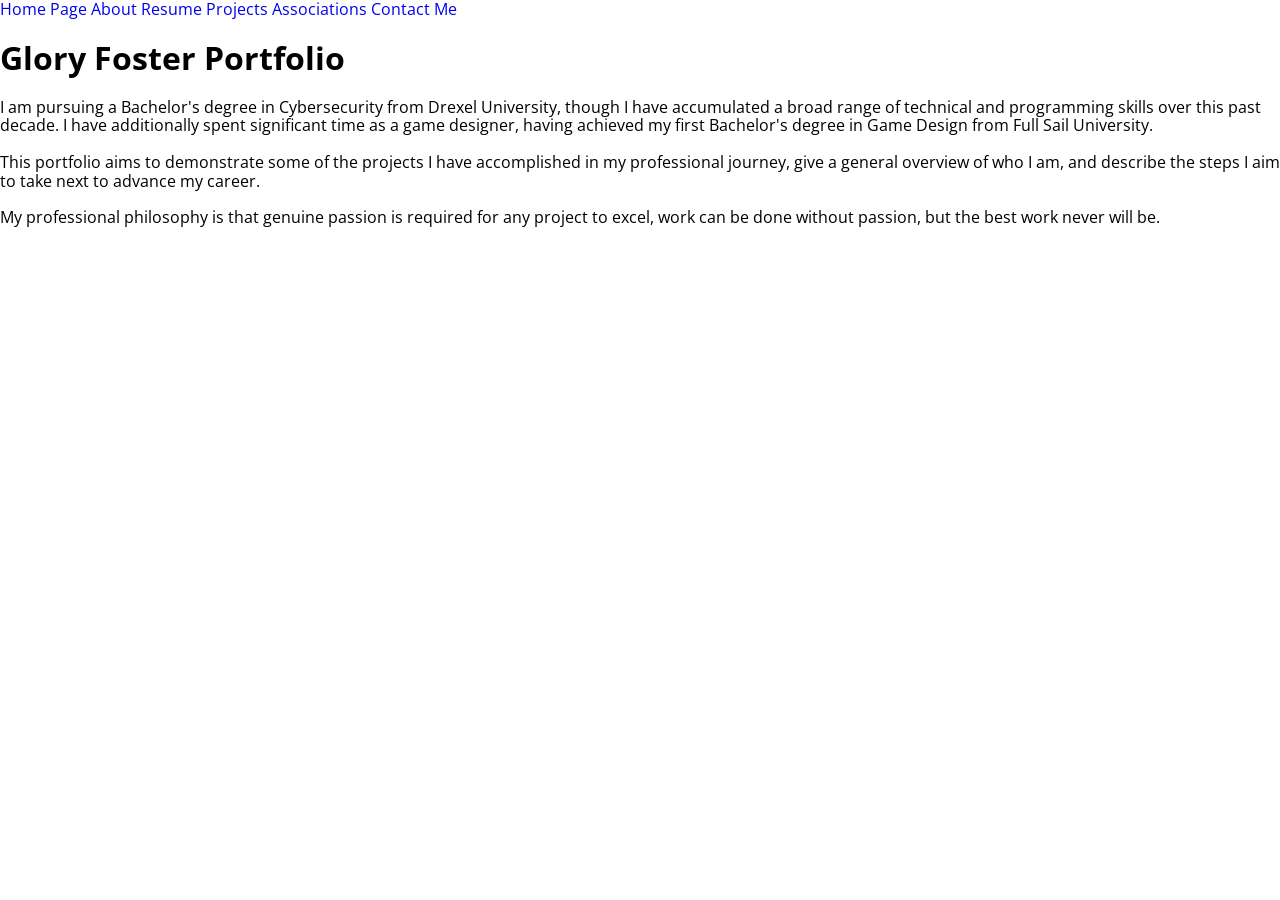
==== deploy/index.html @ ef03aaf0 "Modified HTML files" ====
<!DOCTYPE html>
<html lang="en">
<head>
        <meta charset="UTF-8">
        <meta name="viewport" content="width=device-width, initial-scale=1.0">
        <meta http-equiv="X-UA-Compatible" content="ie=edge">
        <!-- Google Fonts -->
        <link rel="preconnect" href="https://fonts.googleapis.com">
        <link rel="preconnect" href="https://fonts.gstatic.com" crossorigin>
        <link href="https://fonts.googleapis.com/css2?family=Open+Sans:ital,wght@0,300..800;1,300..800&display=swap" rel="stylesheet">
        <link rel="stylesheet" href="css/styles.css">
        <title>Glory Foster Portfolio - Home</title>
</head>

<body>

    <a href="index.html"> Home Page </a>
    <a href="about.html"> About </a>
    <a href="resume.html"> Resume </a>
    <a href="projects.html"> Projects </a>
    <a href="associations.html"> Associations </a>
    <a href="contact.html"> Contact Me </a>

	<h1> Glory Foster Portfolio </h1>

	<p>
    I am pursuing a Bachelor's degree in Cybersecurity from Drexel University, though I have accumulated a broad range of technical and programming skills over this past decade. I have additionally spent significant time as a game designer, having achieved my first Bachelor's degree in Game Design from Full Sail University. <br>
    <br>
	This portfolio aims to demonstrate some of the projects I have accomplished in my professional journey, give a general overview of who I am, and describe the steps I aim to take next to advance my career. <br>
    <br>
	My professional philosophy is that genuine passion is required for any project to excel, work can be done without passion, but the best work never will be.
	</p>

</body>

</html>
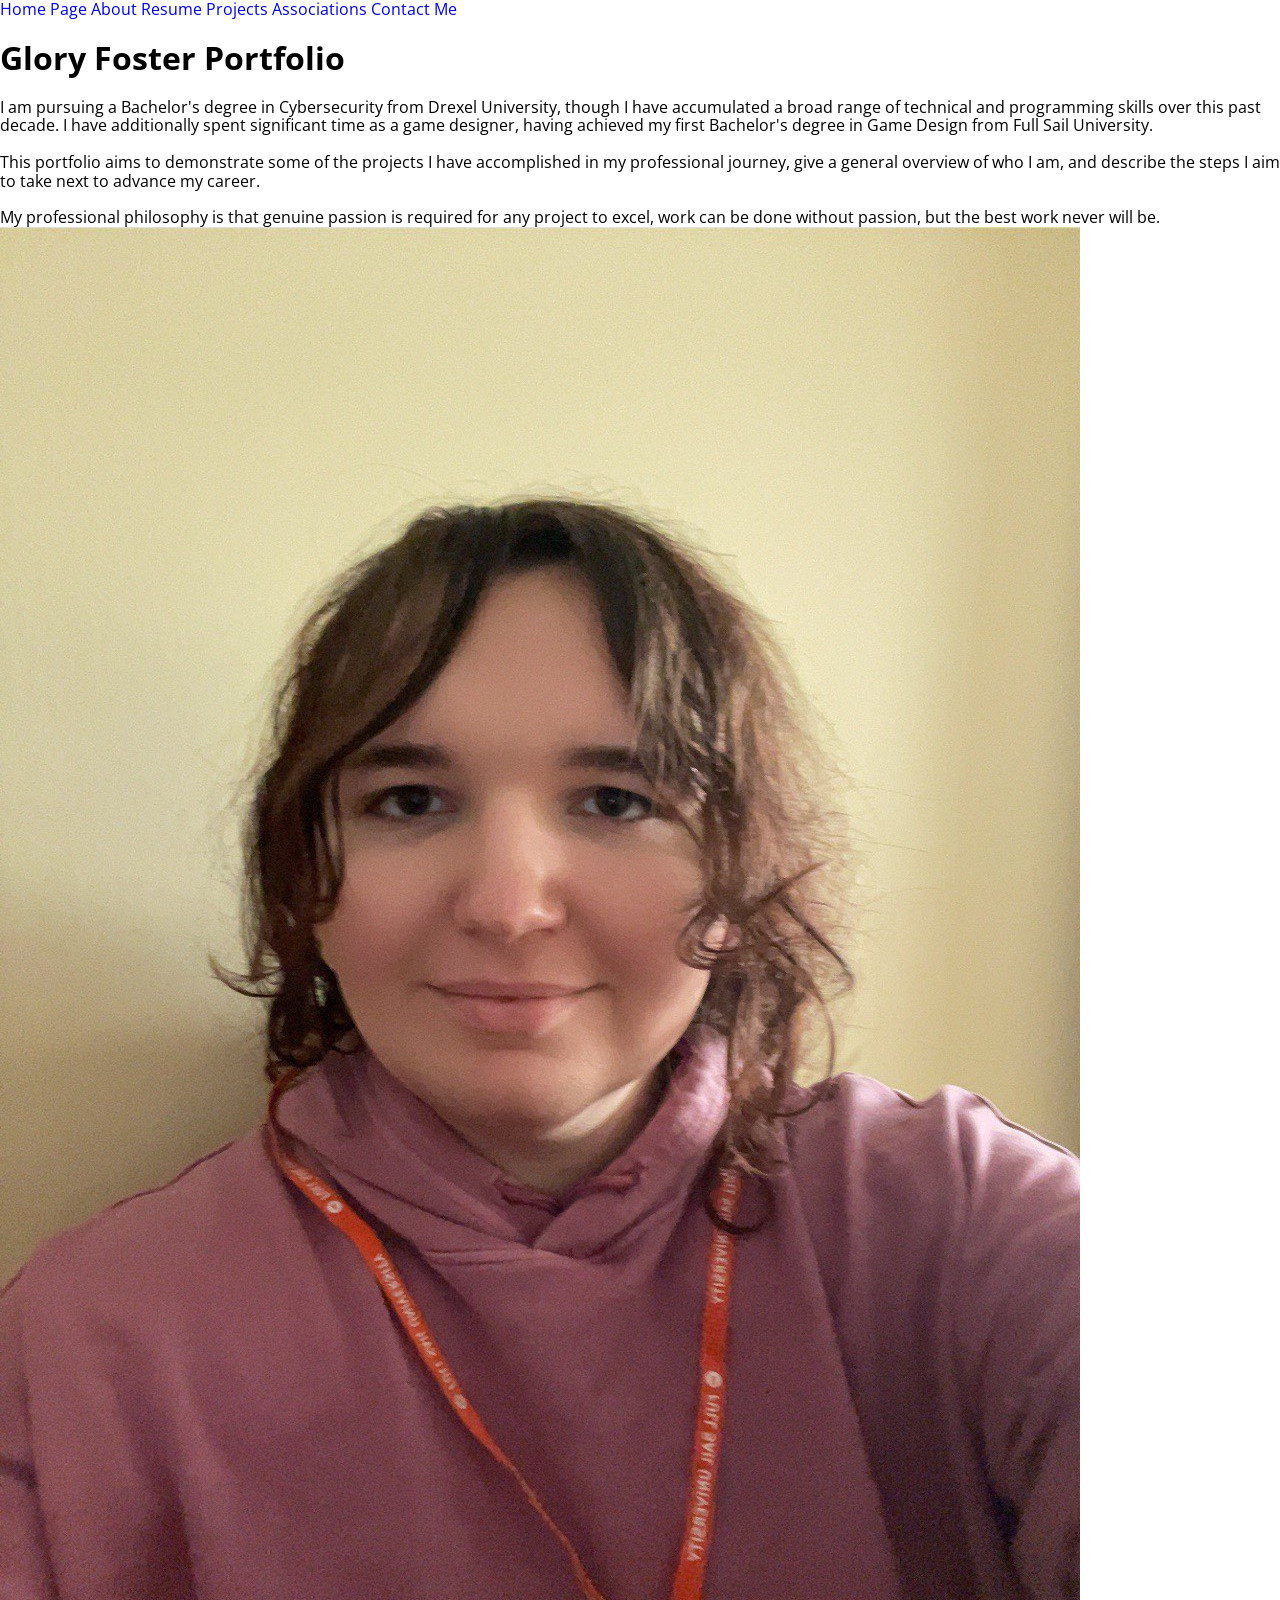
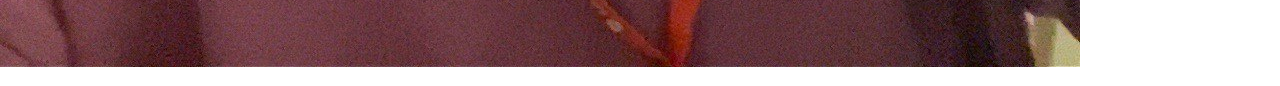
==== commit 2239f958: "Added Images to HTML files" ====
--- a/deploy/index.html
+++ b/deploy/index.html
@@ -24,12 +24,18 @@
 	<h1> Glory Foster Portfolio </h1>
 
 	<p>
+    <div>
     I am pursuing a Bachelor's degree in Cybersecurity from Drexel University, though I have accumulated a broad range of technical and programming skills over this past decade. I have additionally spent significant time as a game designer, having achieved my first Bachelor's degree in Game Design from Full Sail University. <br>
     <br>
 	This portfolio aims to demonstrate some of the projects I have accomplished in my professional journey, give a general overview of who I am, and describe the steps I aim to take next to advance my career. <br>
     <br>
 	My professional philosophy is that genuine passion is required for any project to excel, work can be done without passion, but the best work never will be.
-	</p>
+	</div>
+    <aside>
+        <img src="img/portrait.jpg">
+    </aside>
+
+    </p>
 
 </body>
 
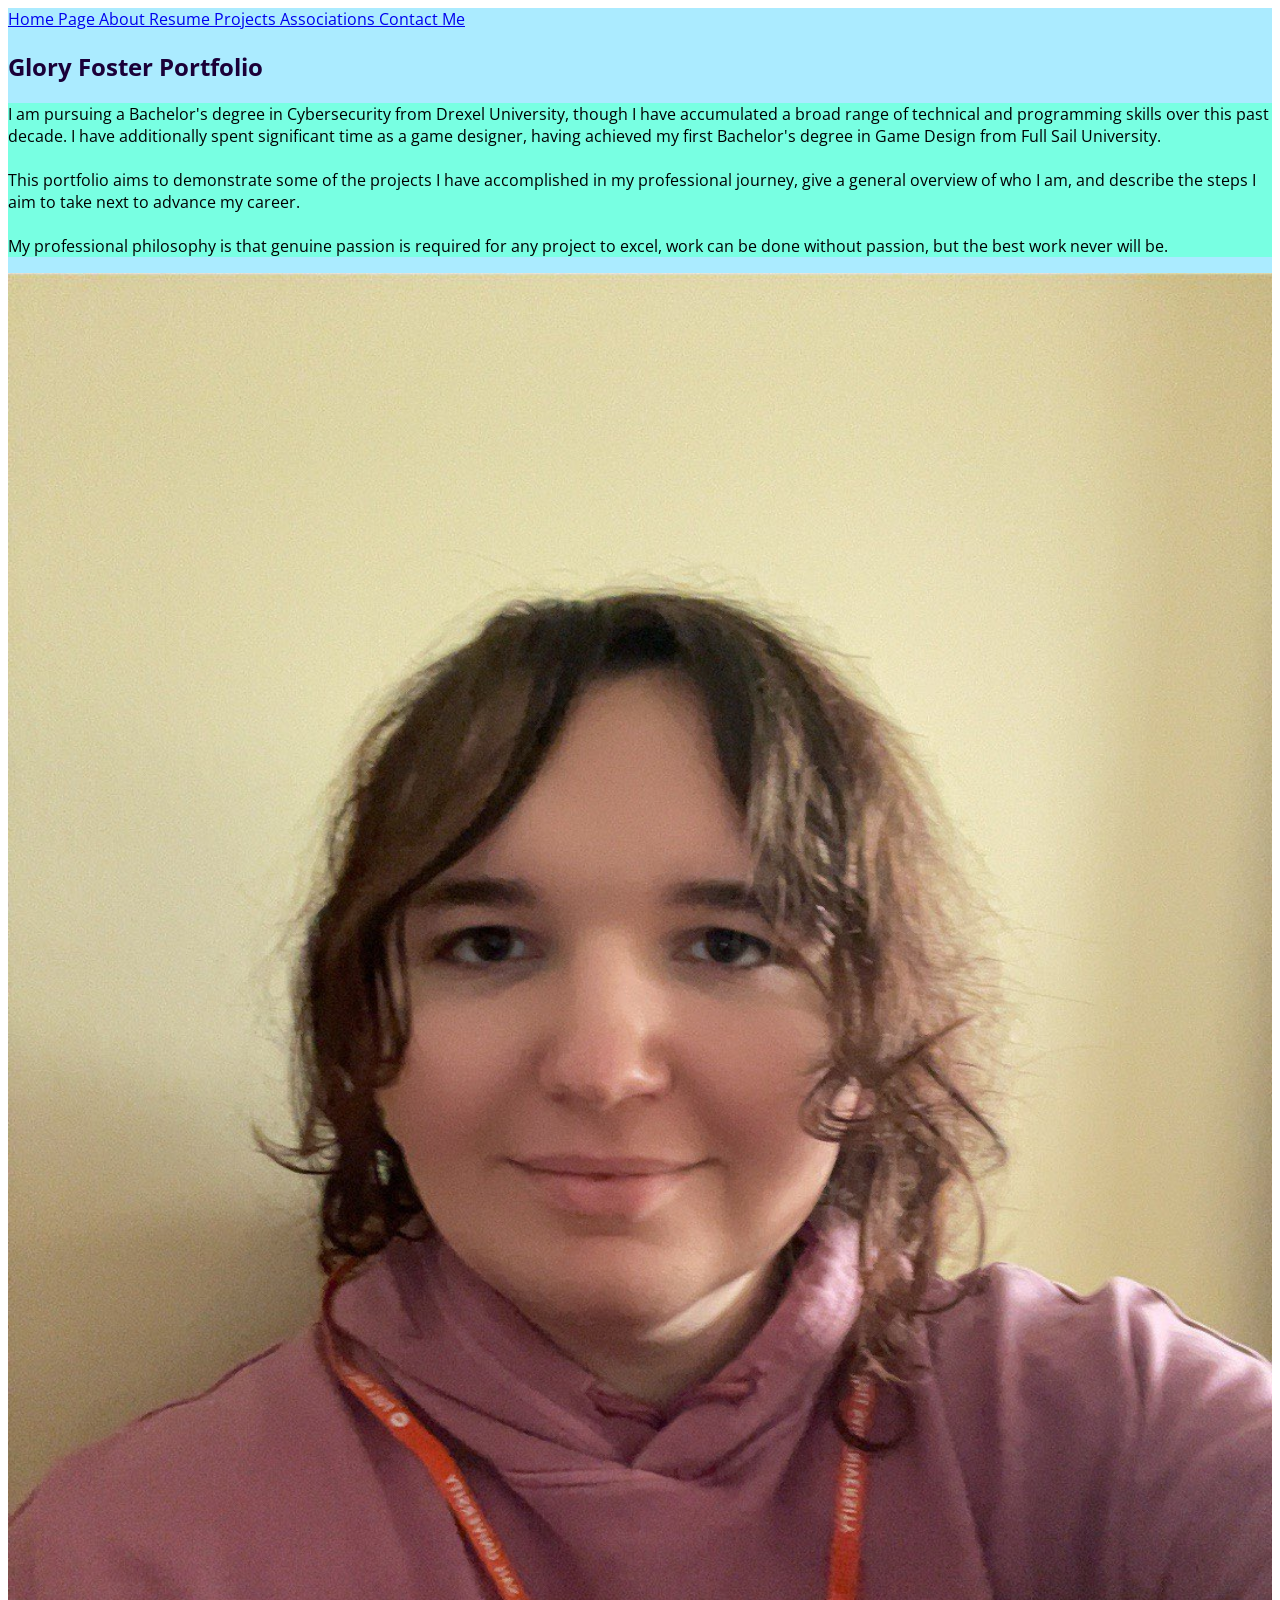
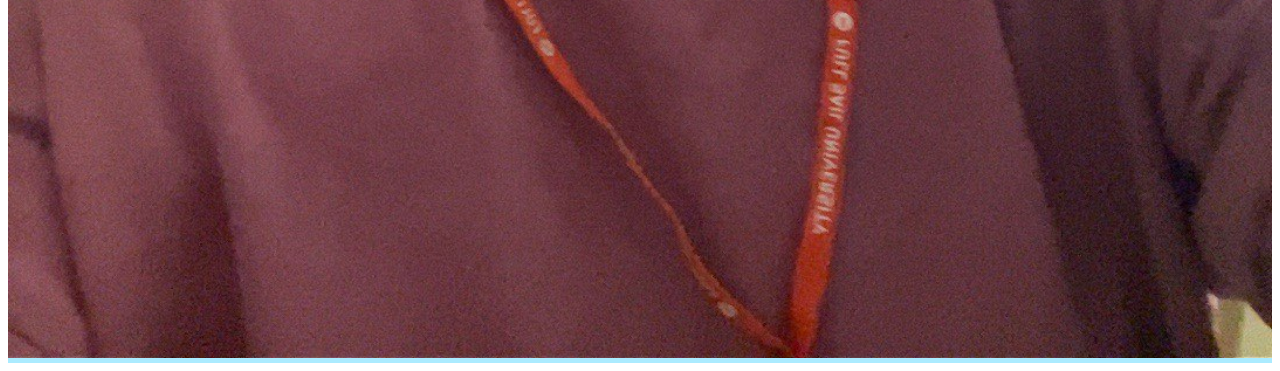
==== commit 9a0e70ff: "Testing Initial CSS" ====
--- a/deploy/index.html
+++ b/deploy/index.html
@@ -13,30 +13,34 @@
 </head>
 
 <body>
-
+<section id="index">
+    <section>
     <a href="index.html"> Home Page </a>
     <a href="about.html"> About </a>
     <a href="resume.html"> Resume </a>
     <a href="projects.html"> Projects </a>
     <a href="associations.html"> Associations </a>
     <a href="contact.html"> Contact Me </a>
+    </section>
 
-	<h1> Glory Foster Portfolio </h1>
+	<h1 class="section-title"> Glory Foster Portfolio </h1>
 
-	<p>
-    <div>
+    <article>
+    <p>
     I am pursuing a Bachelor's degree in Cybersecurity from Drexel University, though I have accumulated a broad range of technical and programming skills over this past decade. I have additionally spent significant time as a game designer, having achieved my first Bachelor's degree in Game Design from Full Sail University. <br>
     <br>
 	This portfolio aims to demonstrate some of the projects I have accomplished in my professional journey, give a general overview of who I am, and describe the steps I aim to take next to advance my career. <br>
     <br>
 	My professional philosophy is that genuine passion is required for any project to excel, work can be done without passion, but the best work never will be.
-	</div>
+	</p>
+    </article>
+
     <aside>
-        <img src="img/portrait.jpg">
+        <img src="img/portrait.jpg" class="img-scaler">
     </aside>
 
-    </p>
 
+</section>
 </body>
 
 </html>
--- a/deploy/css/styles.css
+++ b/deploy/css/styles.css
@@ -0,0 +1,89 @@
+@use "../helpers";
+
+.img-scaler{
+    width: 100%
+}
+
+body{
+    font-family: "Open Sans", sans-serif;
+}
+
+.section-title{
+    color: var(--DarkPurple);
+    font-size: helpers.rem-calc(50);
+    line-height: helpers.rem-calc(65);
+
+    span{
+        position: relative;
+
+    }
+}
+
+.button{
+
+
+
+}
+
+:root {
+    --Black: #000000;
+    --White: #ffffff;
+    --LilyWhite: #ECF9FF;
+    --MintBlue: #78ffe2;
+    --DarkerMint: #21d1ab;
+    --DarkPurple: #1b0038;
+    --SkyBlue: #abebff;
+}
+
+#index{
+    background-color: var(--SkyBlue);
+
+    article{
+        background-color: var(--MintBlue);
+    }
+}
+
+#about{
+    background-color: var(--SkyBlue);
+
+    article{
+        background-color: var(--MintBlue);
+    }
+
+}
+
+#resume{
+    background-color: var(--SkyBlue);
+
+    article{
+        background-color: var(--MintBlue);
+    }
+
+}
+
+#projects{
+    background-color: var(--SkyBlue);
+
+    article{
+        background-color: var(--MintBlue);
+    }
+
+}
+
+#associations{
+    background-color: var(--SkyBlue);
+
+    article{
+        background-color: var(--MintBlue);
+    }
+
+}
+
+#contact{
+    background-color: var(--SkyBlue);
+
+    article{
+        background-color: var(--MintBlue);
+    }
+
+}
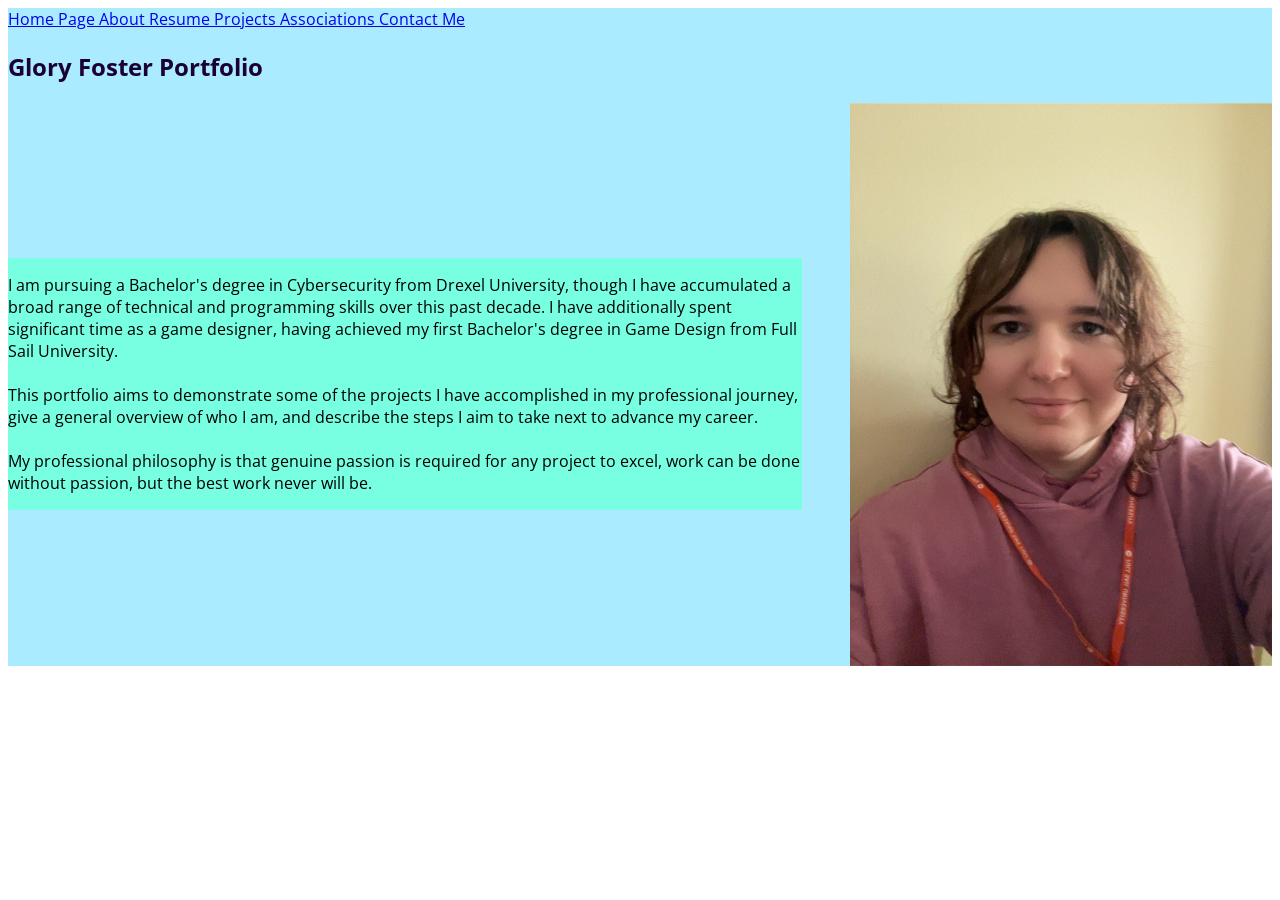
==== commit 9d772c10: "Added index wrapper" ====
--- a/deploy/index.html
+++ b/deploy/index.html
@@ -25,6 +25,7 @@
 
 	<h1 class="section-title"> Glory Foster Portfolio </h1>
 
+    <div class="index-wrapper">
     <article>
     <p>
     I am pursuing a Bachelor's degree in Cybersecurity from Drexel University, though I have accumulated a broad range of technical and programming skills over this past decade. I have additionally spent significant time as a game designer, having achieved my first Bachelor's degree in Game Design from Full Sail University. <br>
@@ -36,9 +37,9 @@
     </article>
 
     <aside>
-        <img src="img/portrait.jpg" class="img-scaler">
+        <img src="img/portrait.jpg" class="index-image">
     </aside>
-
+    </div>
 
 </section>
 </body>
--- a/deploy/css/styles.css
+++ b/deploy/css/styles.css
@@ -1,8 +1,4 @@
 @use "../helpers";
-
-.img-scaler{
-    width: 100%
-}
 
 body{
     font-family: "Open Sans", sans-serif;
@@ -37,6 +33,19 @@
 
 #index{
     background-color: var(--SkyBlue);
+
+    .index-wrapper{
+        display: flex;
+        align-items: center;
+        gap: 3rem;
+        justify-content: center;
+    }
+
+    .index-image{
+        max-width: 33vw;
+        height: auto;
+        display: block;
+    }
 
     article{
         background-color: var(--MintBlue);
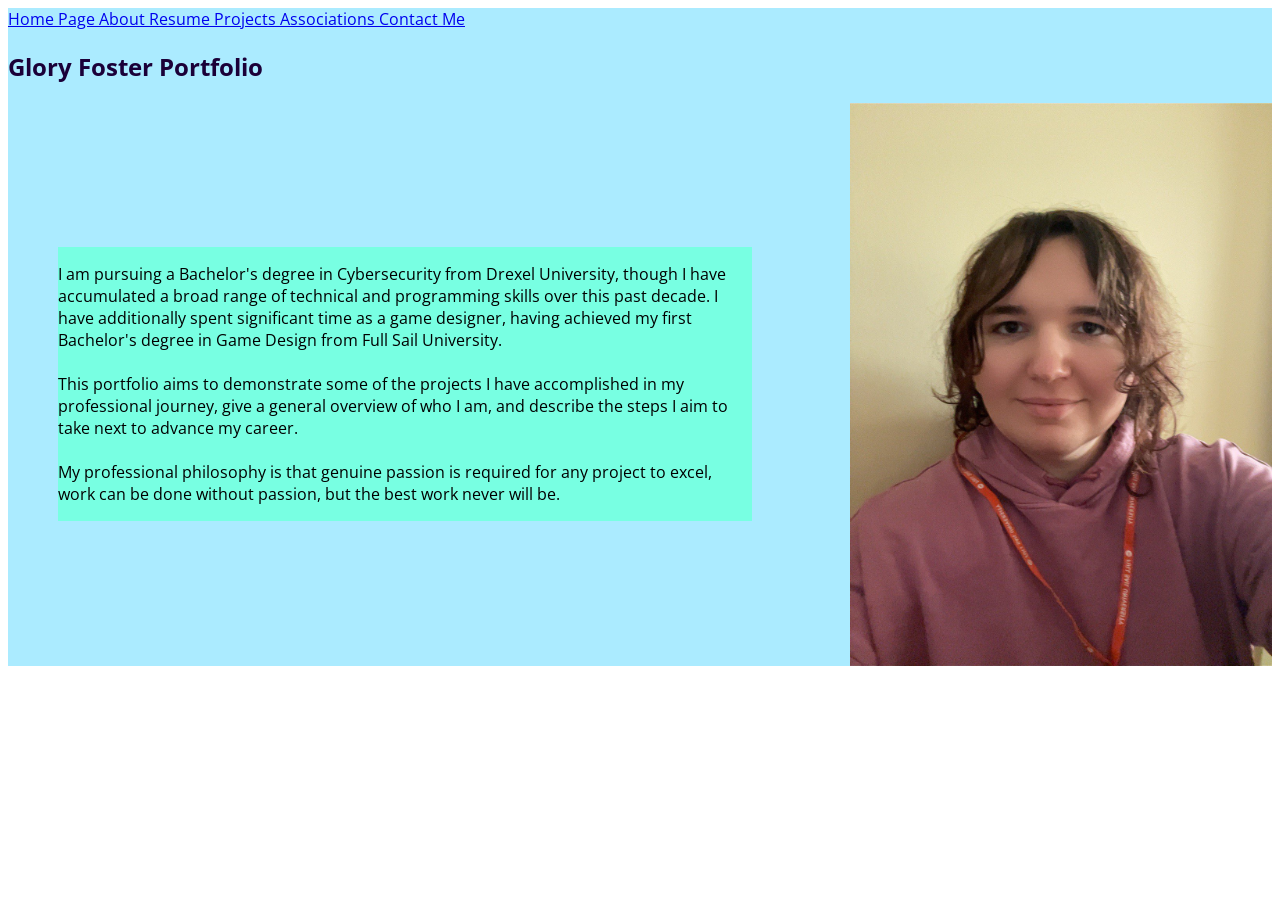
==== commit 576c2853: "Added index content" ====
--- a/deploy/index.html
+++ b/deploy/index.html
@@ -26,7 +26,7 @@
 	<h1 class="section-title"> Glory Foster Portfolio </h1>
 
     <div class="index-wrapper">
-    <article>
+    <article id="index-content">
     <p>
     I am pursuing a Bachelor's degree in Cybersecurity from Drexel University, though I have accumulated a broad range of technical and programming skills over this past decade. I have additionally spent significant time as a game designer, having achieved my first Bachelor's degree in Game Design from Full Sail University. <br>
     <br>
--- a/deploy/css/styles.css
+++ b/deploy/css/styles.css
@@ -50,6 +50,11 @@
     article{
         background-color: var(--MintBlue);
     }
+
+    #index-content{
+        flex: 1;
+        margin: 50px;
+    }
 }
 
 #about{
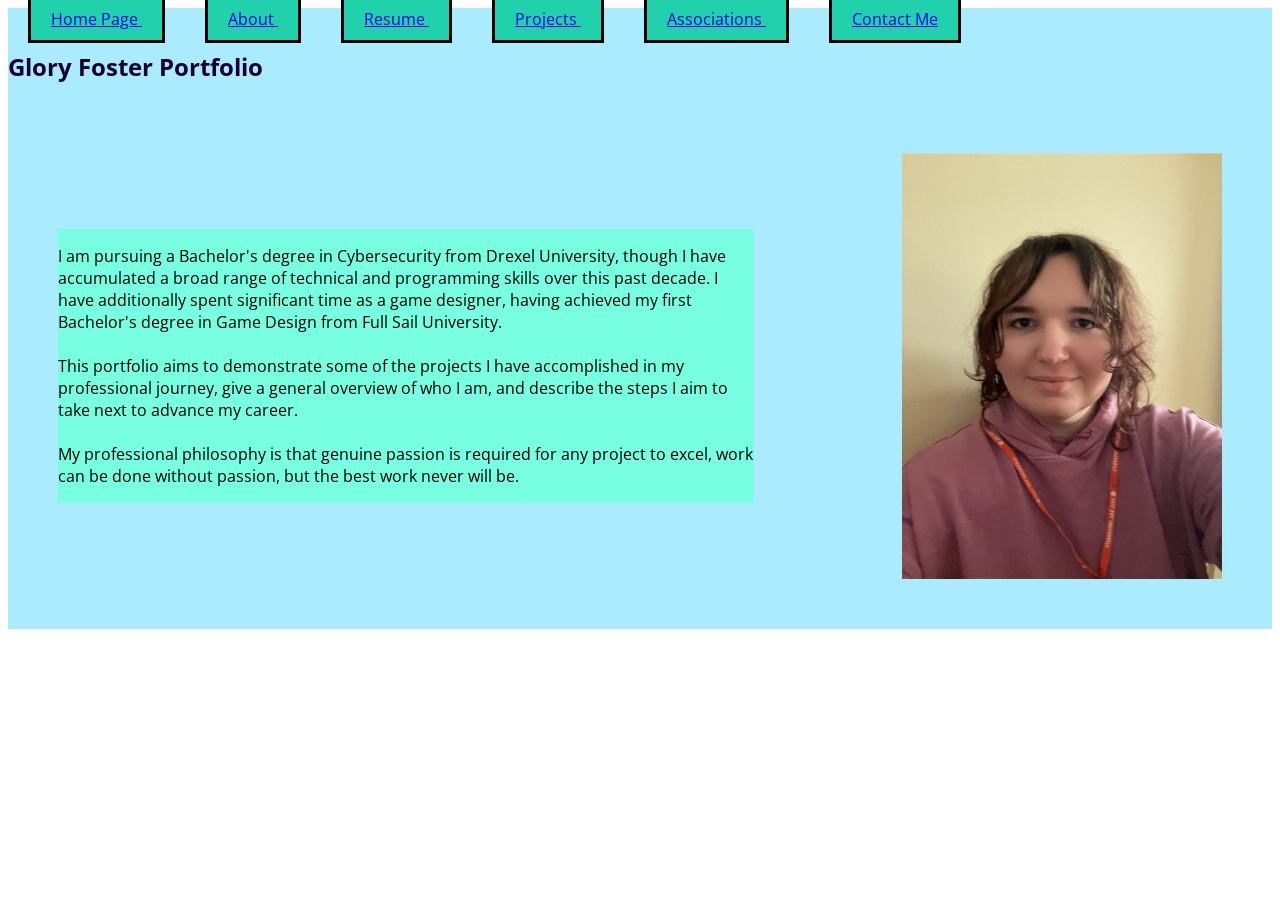
==== commit f83d1028: "Updated button styling" ====
--- a/deploy/index.html
+++ b/deploy/index.html
@@ -15,12 +15,12 @@
 <body>
 <section id="index">
     <section>
-    <a href="index.html"> Home Page </a>
-    <a href="about.html"> About </a>
-    <a href="resume.html"> Resume </a>
-    <a href="projects.html"> Projects </a>
-    <a href="associations.html"> Associations </a>
-    <a href="contact.html"> Contact Me </a>
+    <a href="index.html" class="button"> Home Page </a>
+    <a href="about.html" class="button"> About </a>
+    <a href="resume.html" class="button"> Resume </a>
+    <a href="projects.html" class="button"> Projects </a>
+    <a href="associations.html" class="button"> Associations </a>
+    <a href="contact.html" class="button"> Contact Me </a>
     </section>
 
 	<h1 class="section-title"> Glory Foster Portfolio </h1>
--- a/deploy/css/styles.css
+++ b/deploy/css/styles.css
@@ -16,9 +16,10 @@
 }
 
 .button{
-
-
-
+    background-color: var(--DarkerMint);
+    padding: 10px 20px;
+    margin: 20px;
+    border: 3px solid var(--Black);
 }
 
 :root {
@@ -42,8 +43,9 @@
     }
 
     .index-image{
-        max-width: 33vw;
+        max-width: 25vw;
         height: auto;
+        margin: 50px;
         display: block;
     }
 
@@ -87,8 +89,23 @@
 #associations{
     background-color: var(--SkyBlue);
 
+    .associations-wrapper{
+        display: flex;
+        align-items: center;
+        gap: 3rem;
+        justify-content: center;
+    }
+
+    .associations-image{
+        max-width: 20vw;
+        height: auto;
+        margin: 50px;
+        display: block;
+    }
+
     article{
         background-color: var(--MintBlue);
+        margin: 50px;
     }
 
 }
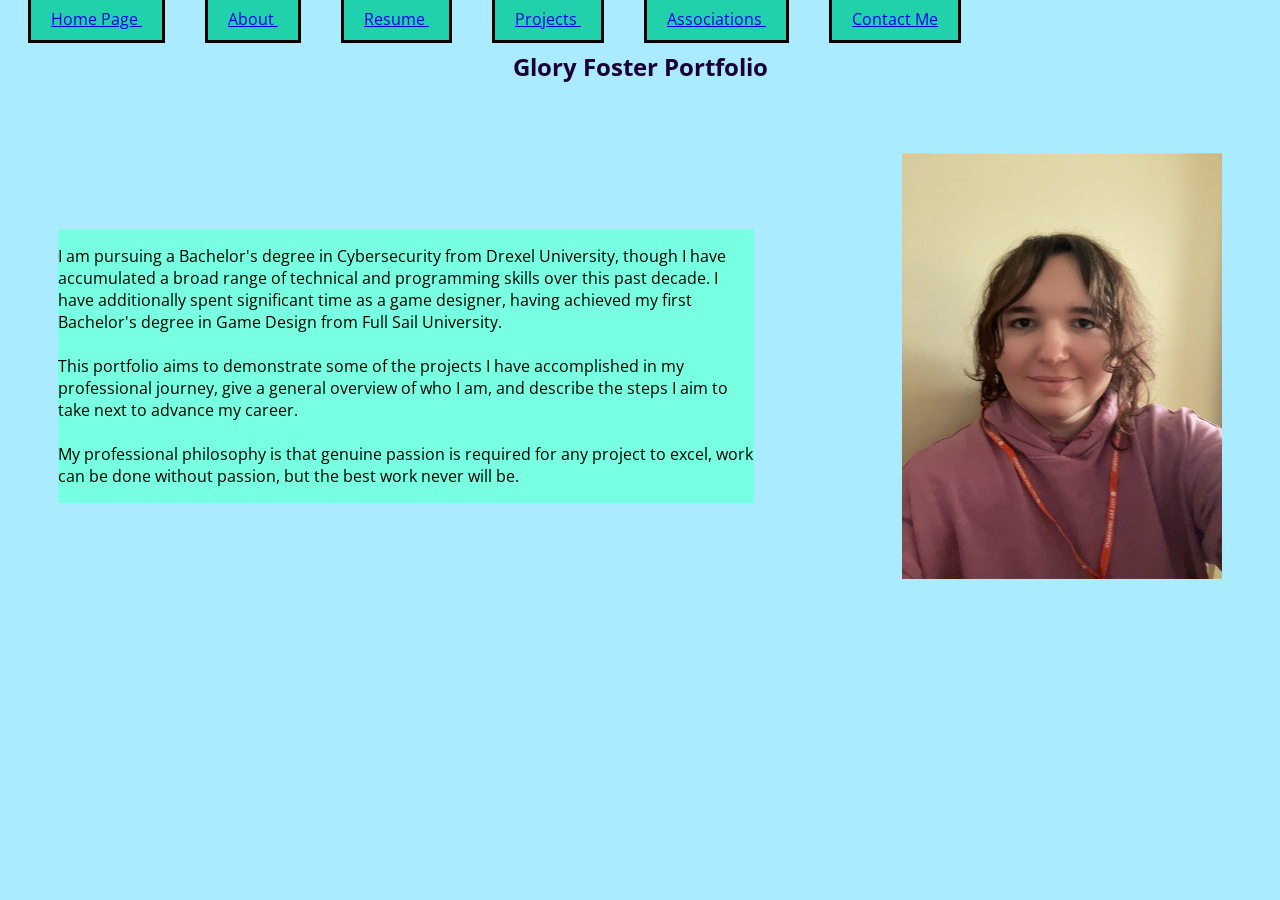
==== commit f00d2386: "Added js file" ====
--- a/deploy/index.html
+++ b/deploy/index.html
@@ -11,17 +11,22 @@
         <link rel="stylesheet" href="css/styles.css">
         <title>Glory Foster Portfolio - Home</title>
 </head>
-
+<script src="script.js"></script>
 <body>
 <section id="index">
-    <section>
+    <div class="mobile-menu" id="mobile-nav">
+        <div class = "bar"></div>
+        <div class = "bar"></div>
+        <div class = "bar"></div>
+    </div>
+    <nav id="main-nav">
     <a href="index.html" class="button"> Home Page </a>
     <a href="about.html" class="button"> About </a>
     <a href="resume.html" class="button"> Resume </a>
     <a href="projects.html" class="button"> Projects </a>
     <a href="associations.html" class="button"> Associations </a>
     <a href="contact.html" class="button"> Contact Me </a>
-    </section>
+    </nav>
 
 	<h1 class="section-title"> Glory Foster Portfolio </h1>
 
--- a/deploy/css/styles.css
+++ b/deploy/css/styles.css
@@ -6,13 +6,10 @@
 
 .section-title{
     color: var(--DarkPurple);
-    font-size: helpers.rem-calc(50);
+    font-size: helpers.rem-calc(70);
     line-height: helpers.rem-calc(65);
 
-    span{
-        position: relative;
-
-    }
+    text-align: center;
 }
 
 .button{
@@ -23,6 +20,7 @@
 }
 
 :root {
+    background-color: var(--SkyBlue);
     --Black: #000000;
     --White: #ffffff;
     --LilyWhite: #ECF9FF;
@@ -30,6 +28,37 @@
     --DarkerMint: #21d1ab;
     --DarkPurple: #1b0038;
     --SkyBlue: #abebff;
+}
+
+.mobile-menu{
+    display: none;
+    flex-direction: column;
+    width: 32px;
+    height: 28px;
+    justify-content: space-between;
+    margin: 10px;
+}
+
+.mobile-menu .bar{
+    height:10px;
+    width:100%;
+    background:var(--DarkerMint);
+    border-radius: 2px;
+}
+
+@media (max-width: 768px) {
+    .mobile-menu{
+        display: flex;
+    }
+
+    #main-nav{
+        display: none;
+        flex-direction: column;
+    }
+
+    #main-nav.active{
+        display: flex;
+    }
 }
 
 #index{
@@ -64,6 +93,7 @@
 
     article{
         background-color: var(--MintBlue);
+        margin: 50px;
     }
 
 }
@@ -73,6 +103,7 @@
 
     article{
         background-color: var(--MintBlue);
+        margin: 50px;
     }
 
 }
@@ -82,6 +113,7 @@
 
     article{
         background-color: var(--MintBlue);
+        margin: 50px;
     }
 
 }
@@ -115,6 +147,7 @@
 
     article{
         background-color: var(--MintBlue);
+        margin: 50px;
     }
 
 }
